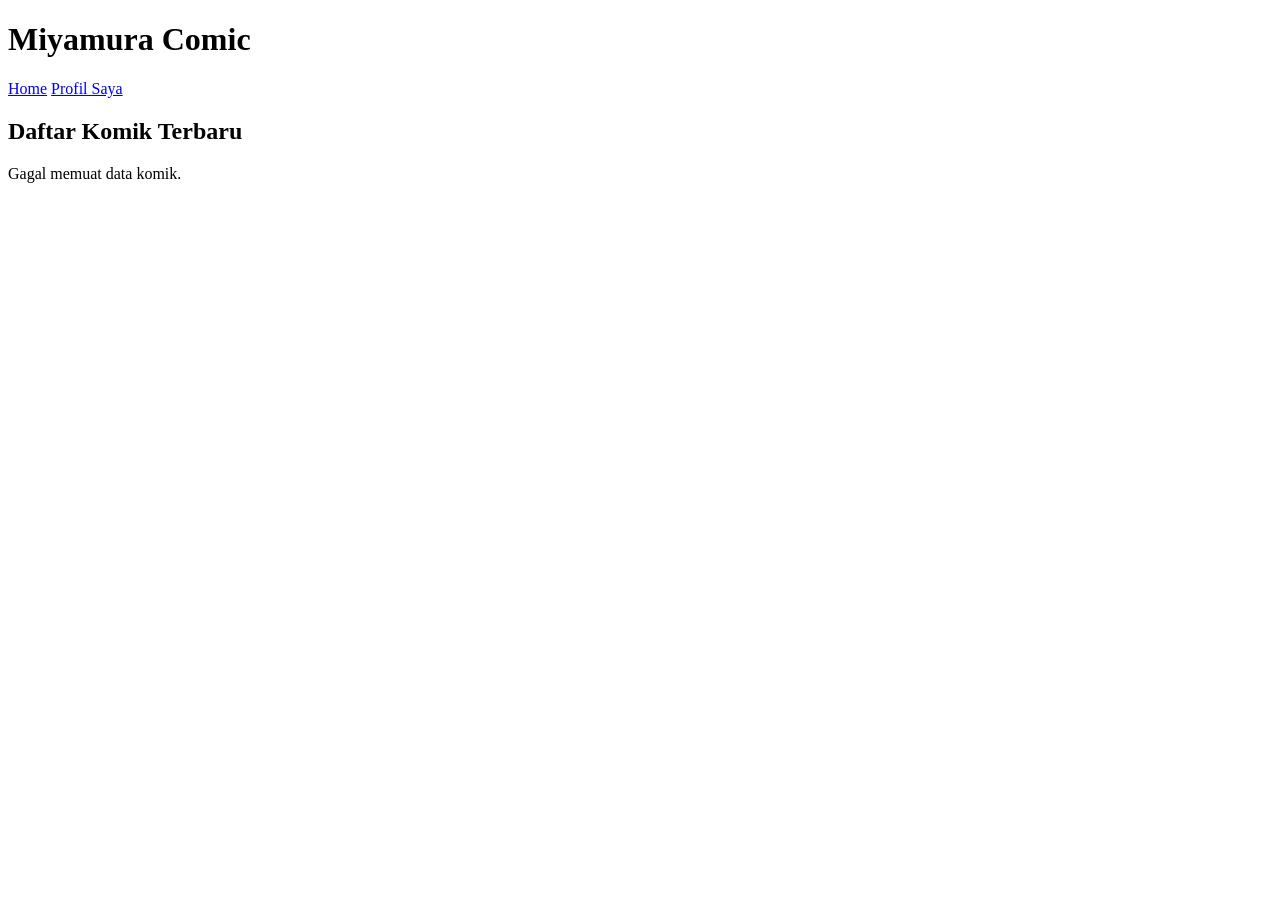
==== index.html @ ea987c32 "update" ====
<!-- Kode ini diletakkan di index.html -->
<!doctype html>
<html lang="id">
  <head>
    <meta charset="UTF-8" />
    <meta name="viewport" content="width=device-width, initial-scale=1.0" />
    <title>Miyamura Comic - Home</title>
    <link rel="stylesheet" href="css/style.css" />
  </head>
  <body>
    <header>
      <h1>Miyamura Comic</h1>
      <nav>
        <a href="index.html">Home</a>
        <a href="profil.html">Profil Saya</a>
      </nav>
    </header>

    <main>
      <h2>Daftar Komik Terbaru</h2>
      <div id="comic-list" class="grid-container">
        <!-- Data komik akan muncul di sini via JavaScript -->
      </div>
    </main>

    <script src="js/app.js"></script>
  </body>
</html>
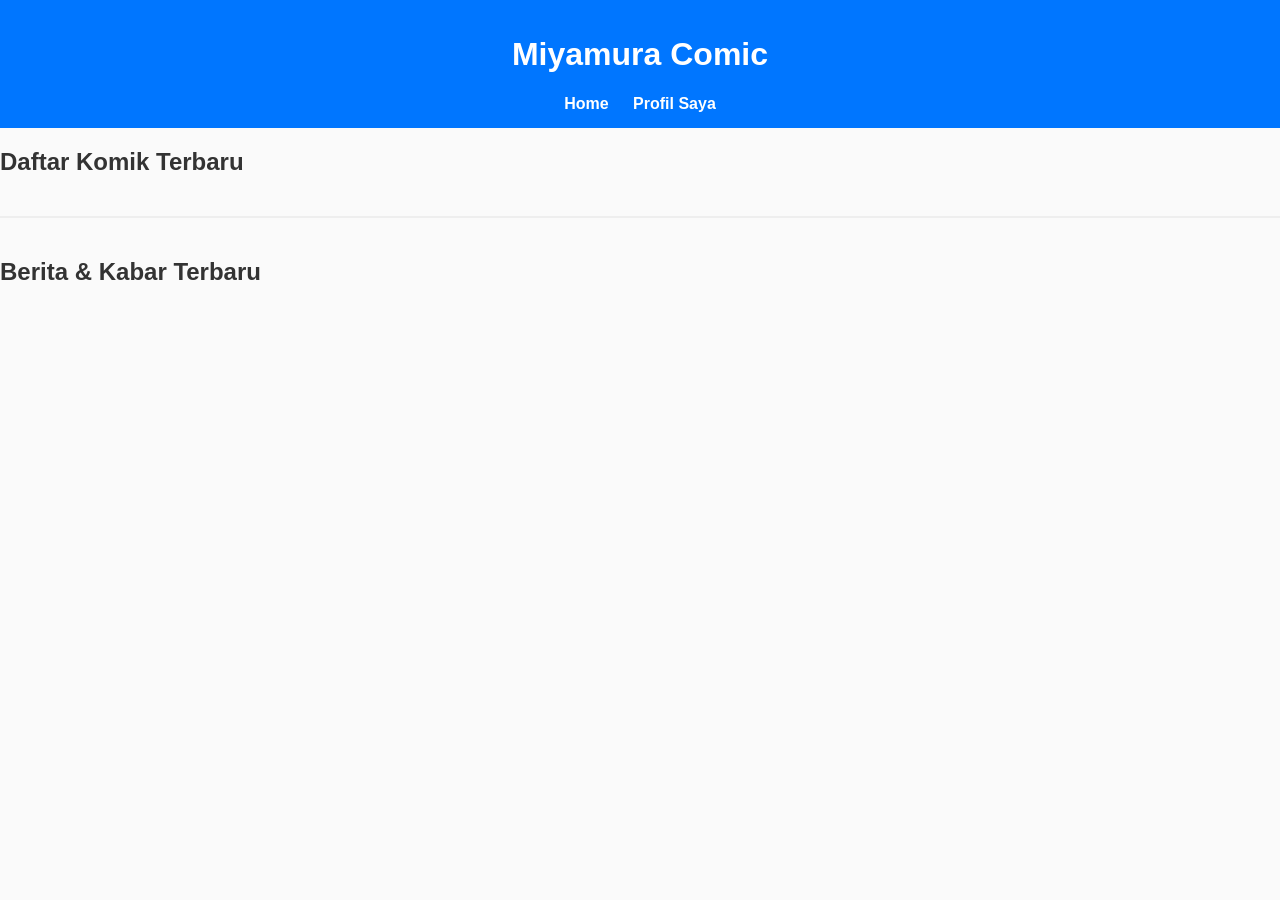
==== commit 14a0fbf8: "Add news/blog system and admin publish UI Introduce a simple news/blog feature: add admin UI to crea" ====
--- a/index.html
+++ b/index.html
@@ -18,9 +18,20 @@
 
     <main>
       <h2>Daftar Komik Terbaru</h2>
-      <div id="comic-list" class="grid-container">
-        <!-- Data komik akan muncul di sini via JavaScript -->
-      </div>
+      <div id="comic-list" class="grid-container"></div>
+
+      <hr style="margin: 40px 0; border: 0; border-top: 2px solid #eee" />
+
+      <h2>Berita & Kabar Terbaru</h2>
+      <div
+        id="news-list"
+        style="
+          display: flex;
+          flex-direction: column;
+          gap: 20px;
+          max-width: 800px;
+        "
+      ></div>
     </main>
 
     <script src="js/app.js"></script>
--- a/css/style.css
+++ b/css/style.css
@@ -0,0 +1,112 @@
+/* Kode ini diletakkan di css/style.css */
+body {
+    font-family: Arial, sans-serif;
+    margin: 0;
+    padding: 0;
+    background-color: #fafafa;
+    color: #333;
+    transition: background-color 0.3s, color 0.3s;
+}
+
+/* Penerapan deteksi tema malam berdasarkan konfigurasi di profil.html */
+body.dark-theme {
+    background-color: #121212;
+    color: #f5f5f5;
+}
+
+header {
+    background-color: #0076ff;
+    color: white;
+    padding: 15px;
+    text-align: center;
+}
+
+header nav a {
+    color: white;
+    margin: 0 10px;
+    text-decoration: none;
+    font-weight: bold;
+}
+
+.card {
+    background: white;
+    max-width: 600px;
+    margin: 20px auto;
+    padding: 20px;
+    border-radius: 8px;
+    box-shadow: 0 2px 5px rgba(0, 0, 0, 0.1);
+}
+
+body.dark-theme .card {
+    background: #1e1e1e;
+    color: #fff;
+}
+
+.form-group {
+    margin-bottom: 12px;
+}
+
+.form-group label {
+    display: block;
+    margin-bottom: 5px;
+    font-weight: bold;
+}
+
+.form-group input {
+    width: 100%;
+    padding: 8px;
+    box-sizing: border-box;
+}
+
+/* Gaya Khusus Area Baca Komik (Stacking Gambar Kebawah) */
+.reader-container {
+    max-width: 800px;
+    margin: 0 auto;
+    padding: 10px;
+}
+
+.reader-nav {
+    display: flex;
+    justify-content: space-between;
+    align-items: center;
+    background: #eee;
+    padding: 10px;
+    border-radius: 5px;
+    margin-bottom: 15px;
+}
+
+body.dark-theme .reader-nav {
+    background: #2a2a2a;
+}
+
+.images-stack {
+    text-align: center;
+    background: #000;
+    padding: 10px 0;
+}
+
+.comic-page {
+    display: block;
+    max-width: 100%;
+    height: auto;
+    margin: 0 auto 5px auto;
+    /* Memberi jarak tipis antar halaman komik */
+}
+
+button {
+    cursor: pointer;
+    padding: 8px 15px;
+    border: none;
+    background: #0076ff;
+    color: white;
+    border-radius: 4px;
+}
+
+button:disabled {
+    background: #ccc;
+    cursor: not-allowed;
+}
+
+.btn-danger {
+    background: #ff3b30;
+}
